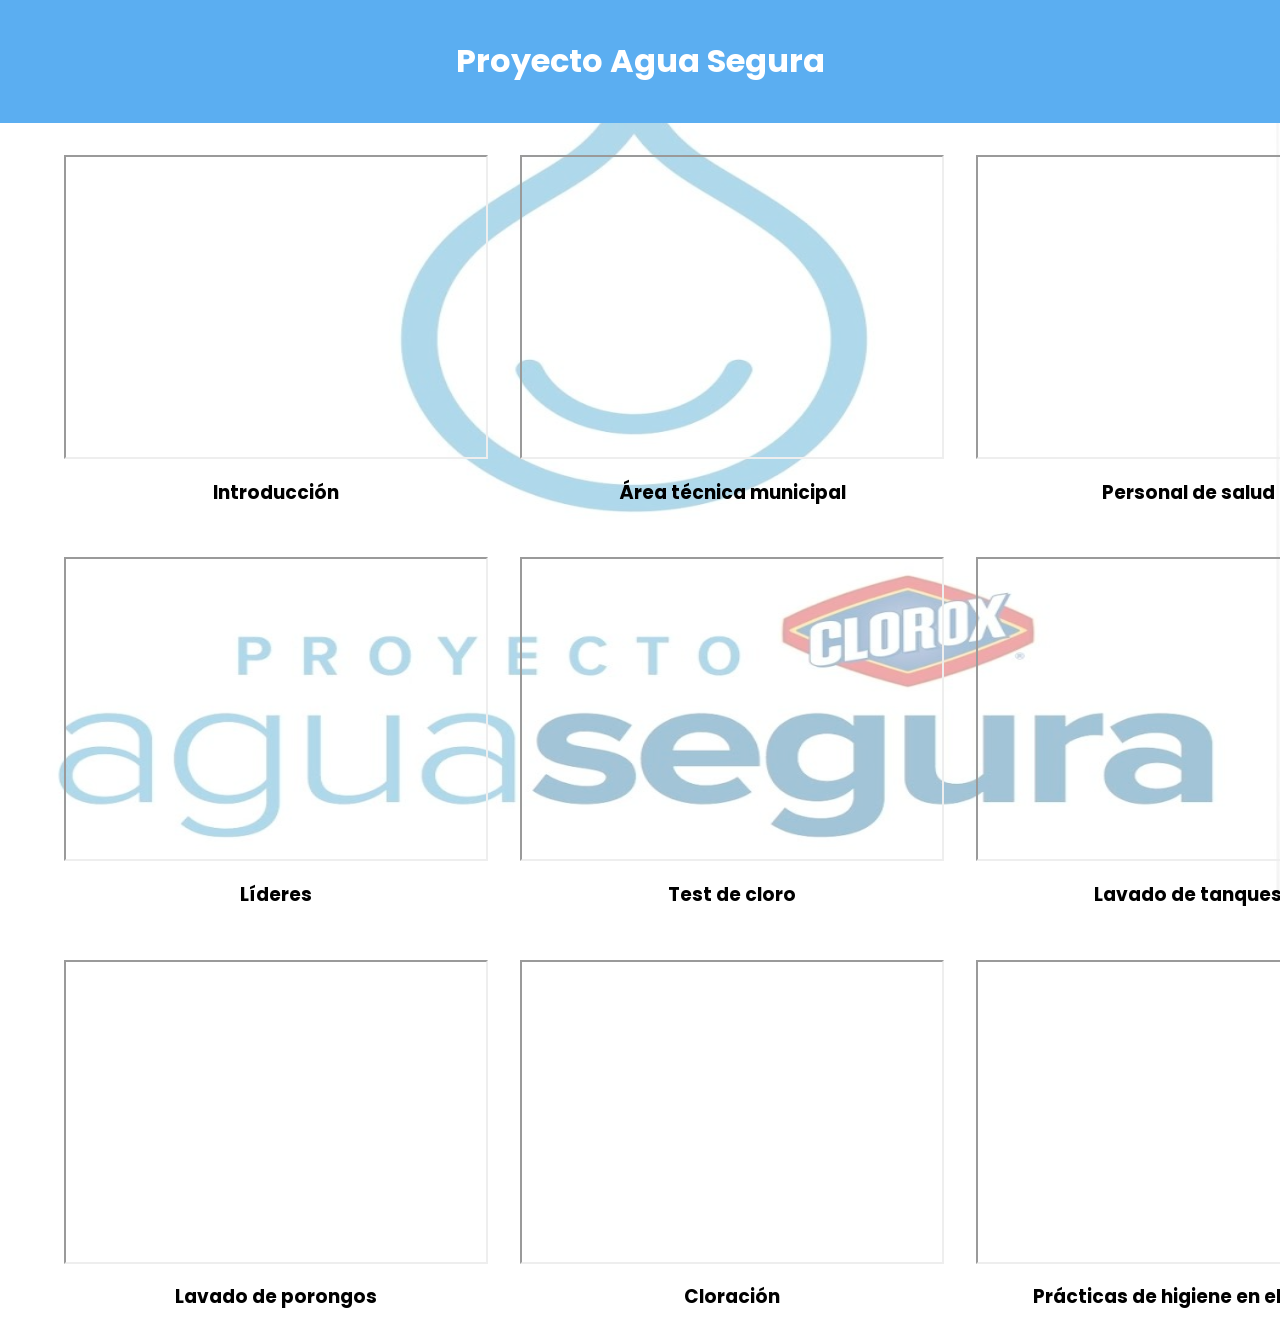
==== index.html @ dd59107e "final version" ====
<!DOCTYPE html>
<html lang="en">
    <head>
        <meta charset="UTF-8">
        <meta http-equiv="X-UA-Compatible" content="IE=edge">
        <meta name="viewport" content="width=device-width, initial-scale=1.0">
        <title>Document</title>
        <link rel="stylesheet" href="./styles.css">
        <link rel="preconnect" href="https://fonts.googleapis.com">
        <link rel="preconnect" href="https://fonts.gstatic.com" crossorigin>
        <link href="https://fonts.googleapis.com/css2?family=Poppins:wght@200;300;400;500;700&display=swap" rel="stylesheet">
    </head>
    <body>
        
        <header>
            <h1>Proyecto Agua Segura</h1>
        </header>
        <div class="container">
            <div class="video">
                <iframe src="https://drive.google.com/file/d/1yDoRTHQB-B3PlOn8ilAm2xBIhnEuM3QS/preview" width="420" height="300" allow="autoplay"></iframe>
                <h3>Introducción</h3>
            </div>
            <div class="video">
                <iframe src="https://drive.google.com/file/d/1JruDCVqtPQxf2Bzf1v_rcrCtyrsUNqiG/preview" width="420" height="300" allow="autoplay"></iframe>
                <h3>Área técnica municipal</h3>
            </div>
            <div class="video">
                <iframe src="https://drive.google.com/file/d/1bRI26egckp_3NSsmnXMUY9pRuWEvSl_i/preview" width="420" height="300" allow="autoplay"></iframe>
                <h3>Personal de salud</h3>
            </div>
            <div class="video">
                <iframe src="https://drive.google.com/file/d/1r3oD2Eb013ult9UouNk5pVLEXFj9m52e/preview" width="420" height="300" allow="autoplay"></iframe>
                <h3>Líderes</h3>
            </div>
            <div class="video">
                <iframe src="https://drive.google.com/file/d/1RtuiFGwbLtzWditDVQzGbEuD0B2GdeHZ/preview" width="420" height="300" allow="autoplay"></iframe>
                <h3>Test de cloro</h3>
            </div>
            <div class="video">
                <iframe src="https://drive.google.com/file/d/1SbaCDpEOM-Xo-usPH7gvI71yN515dK4h/preview" width="420" height="300" allow="autoplay"></iframe>
                <h3>Lavado de tanques</h3>
            </div>
            <div class="video">
                <iframe src="https://drive.google.com/file/d/1wCV_nLXUQEuGvm0PZliPGqG8YFkjD6LD/preview" width="420" height="300" allow="autoplay"></iframe>
                <h3>Lavado de porongos</h3>
            </div>
            <div class="video">
                <iframe src="https://drive.google.com/file/d/1z0gng7-pEQZjdKgmTTbAHC2NmFmkRv3Y/preview" width="420" height="300" allow="autoplay"></iframe>
                <h3>Cloración</h3>
            </div>
            <div class="video">
                <iframe src="https://drive.google.com/file/d/1y23wdeQ44QMMtSZcXWsHbuBWk9LZ8rjs/preview" width="420" height="300" allow="autoplay"></iframe>
                <h3>Prácticas de higiene en el hogar</h3>
            </div>
    </div>
</body>
</html>
---- styles.css ----
.container{
    display: grid;
    grid-template-columns: repeat(3, 1fr);
    gap: 2rem;
    width: 90%;
    margin: 0 auto;
    
}
body{
    background-image: url(clorox.jpeg);
    background-color: rgba(255,255,255,0.6);
    background-blend-mode: lighten;

    background-repeat: no-repeat;
    background-attachment: fixed;
    background-size: cover;
    background-size: 100% 100%;
    margin: 0;
    font-family: 'Poppins', sans-serif;

}
.video{
    display: flex;
    flex-direction: column;
    justify-content: center;
    align-items: center;
    text-align: center;
}
header{
    display: flex;
    padding: 1rem;
    background-color: rgb(91, 174, 241);
    color: #fff;
    margin-bottom: 2rem;
    text-align: center;

}
h1{
    width: 100%;

    text-align: center;
}
ul{
    display: flex;
    gap: 1rem;
    list-style-type: none;
}
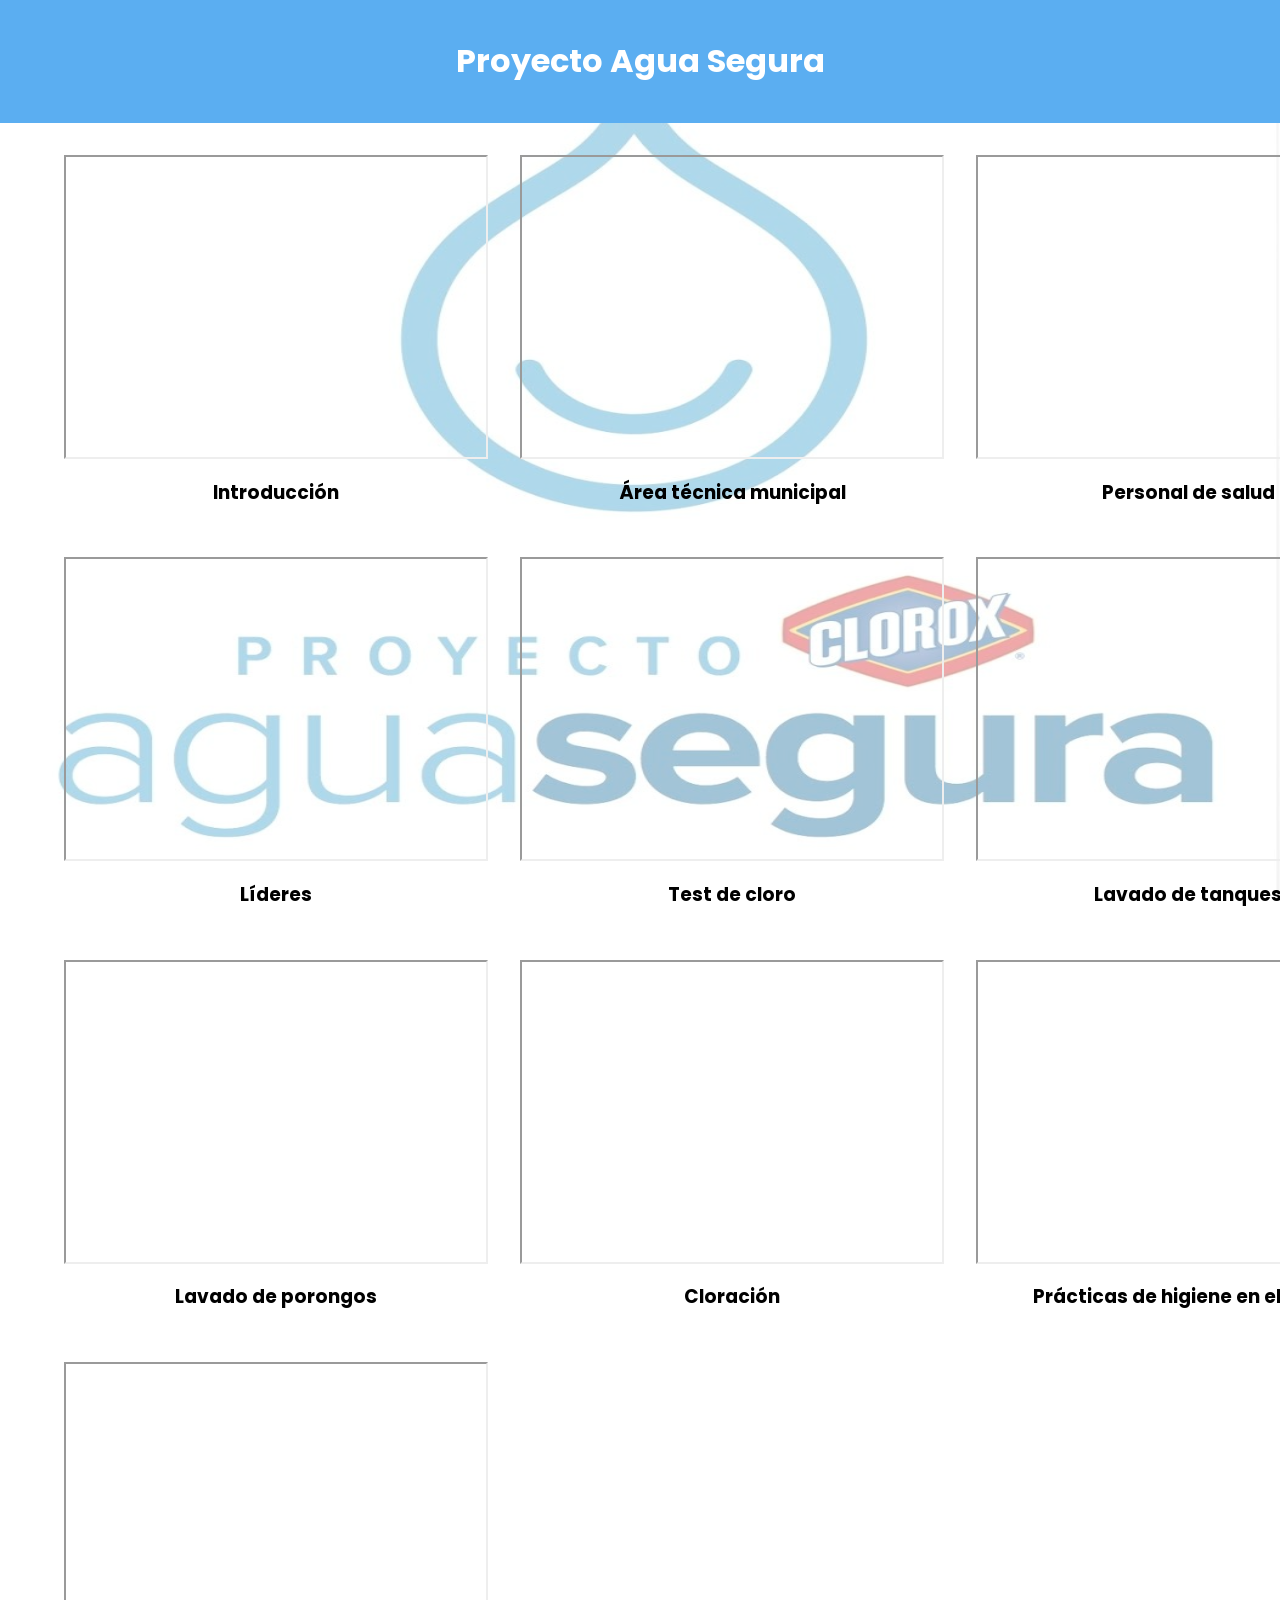
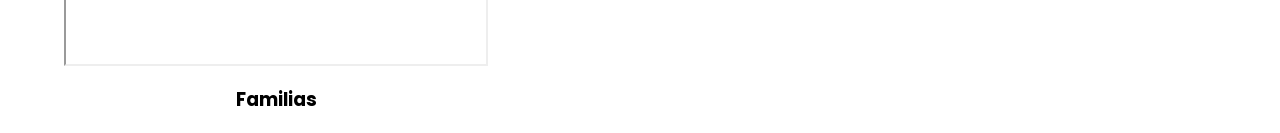
==== commit 78871f8a: "added final video" ====
--- a/index.html
+++ b/index.html
@@ -52,6 +52,10 @@
                 <iframe src="https://drive.google.com/file/d/1y23wdeQ44QMMtSZcXWsHbuBWk9LZ8rjs/preview" width="420" height="300" allow="autoplay"></iframe>
                 <h3>Prácticas de higiene en el hogar</h3>
             </div>
+            <div class="video">
+                <iframe src="https://drive.google.com/file/d/1sCFkI0bR8A0bukvh5NhBv7FoXcBkp7AR/preview" width="420" height="300" allow="autoplay"></iframe>
+                <h3>Familias</h3>
+            </div>
     </div>
 </body>
 </html>
